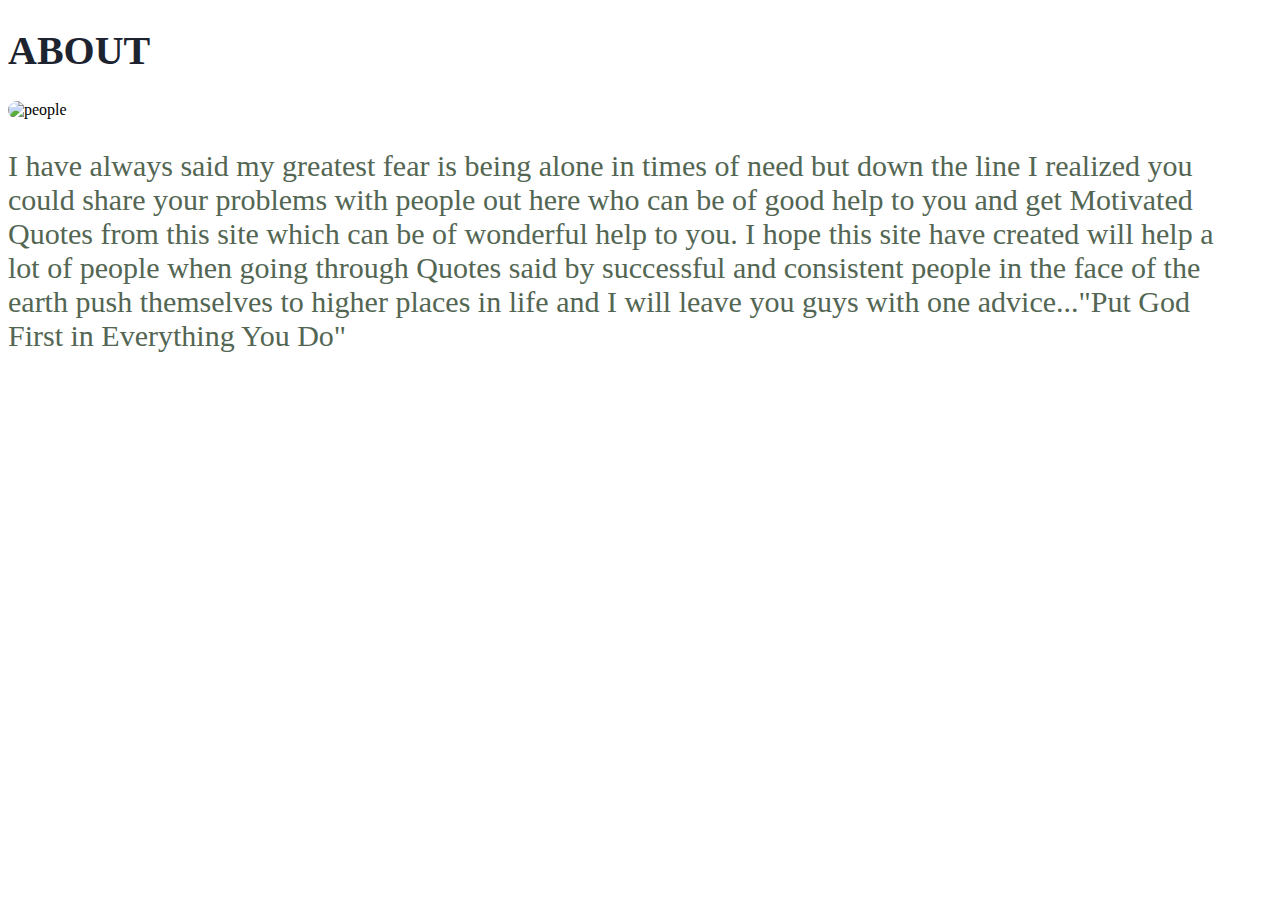
==== About.html @ 4892f5c3 "Add files via upload" ====
<!DOCTYPE html>
<html lang="en">
<head>
    <style>
        body{
            
            background-image:url(https://media.istockphoto.com/id/183174438/photo/concrete-block-wall.jpg?s=612x612&w=0&k=20&c=flVx79gzAkNcwfbqiySFo7Z7uOsy8HxuWFOh-PufqSU=);

        }
        p{
            color: rgb(83, 102, 83);
            font-size: 30px;
            margin-right: 20px;
            
        }
        h1{
            
            font-size: 40px;
            color: rgb(29, 36, 48);
        }
        img{
            border-radius: 10px;
        }
    </style>
    <meta charset="UTF-8">
    <meta name="viewport" content="width=device-width, initial-scale=1.0">
    <title>About</title>
</head>
<body>
    <h1>ABOUT</h1>
    <img src="https://img.freepik.com/free-photo/people-stacking-hands-together-park_53876-63293.jpg?size=626&ext=jpg" alt="people">
    <p>I have always said my greatest fear is being alone in times of need but down the line I realized you could share your problems with people out here who can be of good help to you and get Motivated Quotes from this site which can be of wonderful help to you.
        I hope this site have created will help a lot of people when going through Quotes said by successful and consistent people in the face of the earth push themselves to higher places in life and I will leave you guys with one advice..."Put God First in Everything You Do"
    </p> 
    
</body>
</html>
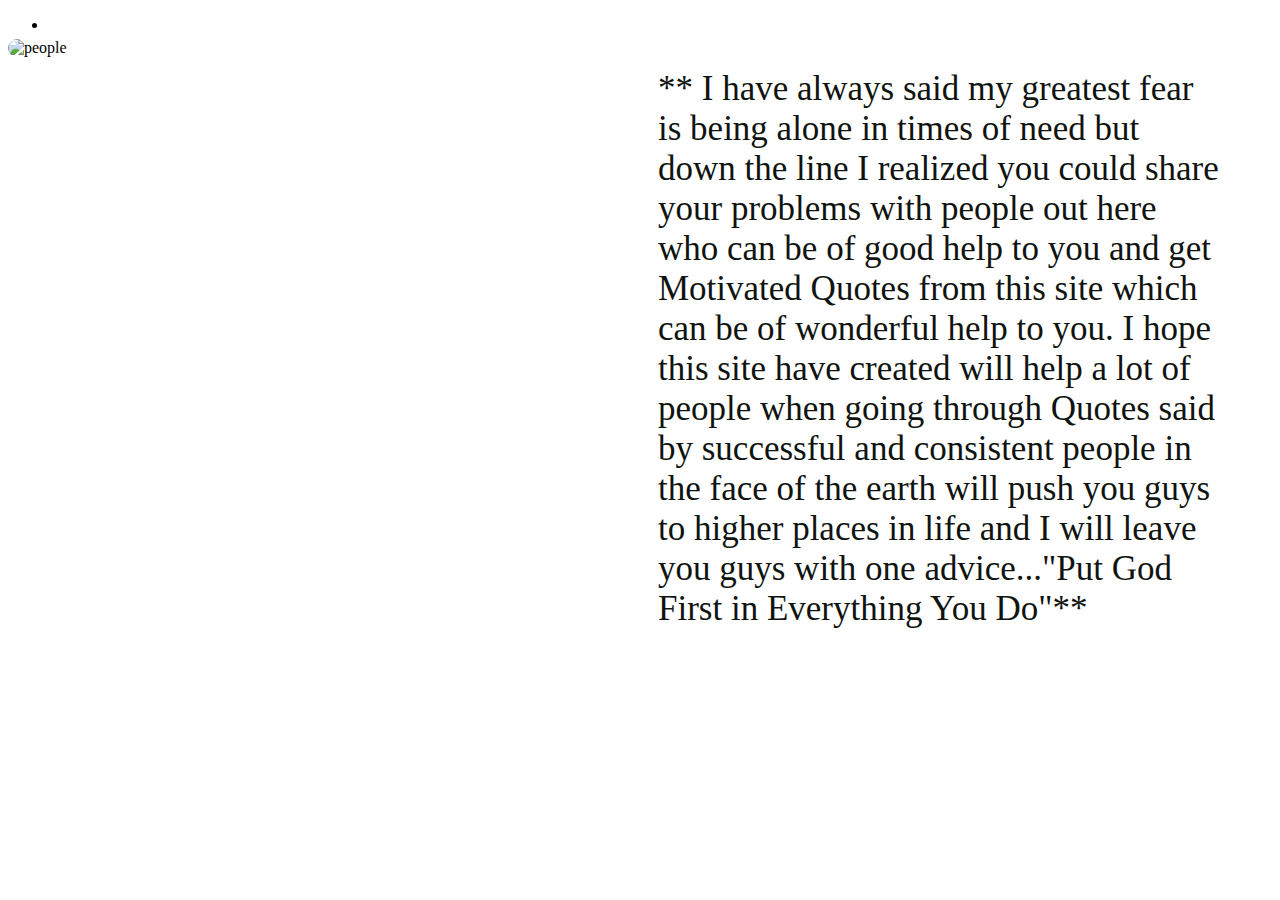
==== commit 4ed33882: "project done" ====
--- a/About.html
+++ b/About.html
@@ -8,9 +8,11 @@
 
         }
         p{
-            color: rgb(83, 102, 83);
-            font-size: 30px;
-            margin-right: 20px;
+            color: rgb(16, 20, 16);
+            font-size:35px ;
+            position: relative;
+            margin-right: 50px;
+            margin-left: 650px;
             
         }
         h1{
@@ -20,6 +22,11 @@
         }
         img{
             border-radius: 10px;
+            position: absolute;
+            margin: auto;
+           
+            margin-top: -11px;
+
         }
     </style>
     <meta charset="UTF-8">
@@ -27,10 +34,14 @@
     <title>About</title>
 </head>
 <body>
-    <h1>ABOUT</h1>
+   <nav>
+    <ul>
+    <li><a href="#"></a></li>
+</ul>
+   </nav>
     <img src="https://img.freepik.com/free-photo/people-stacking-hands-together-park_53876-63293.jpg?size=626&ext=jpg" alt="people">
-    <p>I have always said my greatest fear is being alone in times of need but down the line I realized you could share your problems with people out here who can be of good help to you and get Motivated Quotes from this site which can be of wonderful help to you.
-        I hope this site have created will help a lot of people when going through Quotes said by successful and consistent people in the face of the earth push themselves to higher places in life and I will leave you guys with one advice..."Put God First in Everything You Do"
+    <p>** I have always said my greatest fear is being alone in times of need but down the line I realized you could share your problems with people out here who can be of good help to you and get Motivated Quotes from this site which can be of wonderful help to you.
+        I hope this site have created will help a lot of people when going through Quotes said by successful and consistent people in the face of the earth will push you guys to higher places in life and I will leave you guys with one advice..."Put God First in Everything You Do"**
     </p> 
     
 </body>
